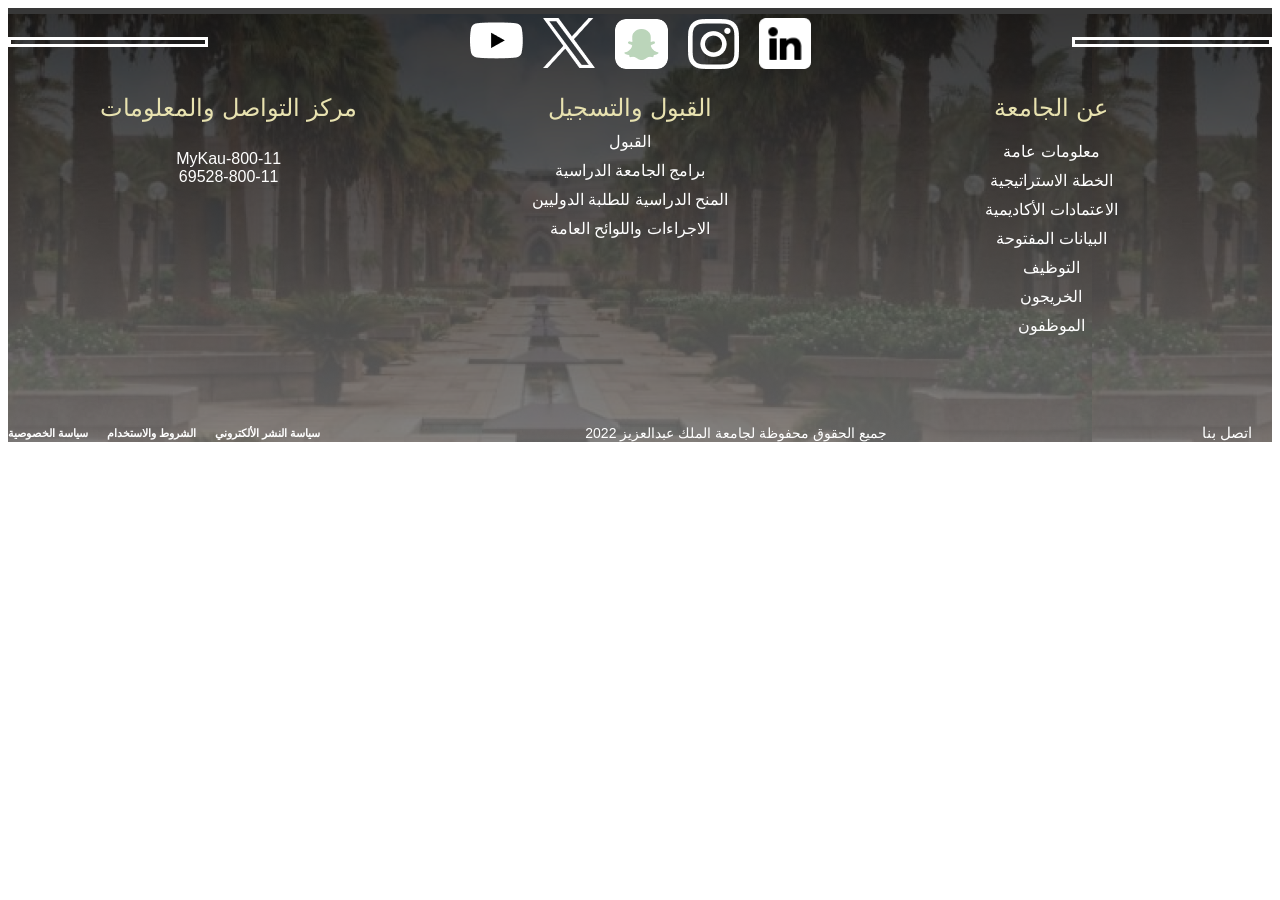
==== view/footer.html @ cdcd2ef0 "3rd" ====
<!DOCTYPE html>
<html lang="en">
<head>
    <meta charset="UTF-8">
    <meta name="viewport" content="width=device-width, initial-scale=1.0">
    <title>Your Page Title</title>
    <style>
        .Footer {
            background-image: url("../public/img/footer/Footer.png");
            display: flex;
            flex-direction: column;
            justify-content: center;
        }

        .div-2 {
            display: flex;
            width: 100%;
            padding-top: 6px;
            flex-direction: column;
        }

        @media (max-width: 991px) {
            .div-2 {
                max-width: 100%;
            }
        }


        .img {
            position: absolute;
            inset: 0;
            height: 100%;
            width: 100%;
            object-fit: cover;
            object-position: center;
        }

        .Top {
            position: relative;
            align-self: stretch;
            display: flex;
            width: 100%;
            align-items: center;
            
            justify-content: space-between;
        }

        @media (max-width: 991px) {
            .div-4 {
                max-width: 100%;
                flex-wrap: wrap;
            }
        }

        .Left-Line {
            align-self: stretch;
            width: 194px;
            height: 4px;
            margin: auto 0;
            border: 3px solid rgba(255, 255, 255, 1);
        }

        .social-media {
            align-self: stretch;
            display: flex;
            align-items: start;
            gap: 20px;
            justify-content: space-between;
        }

        @media (max-width: 991px) {
            .social-media {
                max-width: 100%;
                flex-wrap: wrap;
            }
        }

        .YouTube {
            aspect-ratio: 1;
            object-fit: auto;
            object-position: center;
            width: 53px;
        }

        .X {
            aspect-ratio: 1.04;
            object-fit: auto;
            object-position: center;
            width: 52px;
            margin-top: 4px;
        }

        .Snapchat {
            aspect-ratio: 1.06;
            object-fit: auto;
            object-position: center;
            width: 53px;
            border-radius: 11px;
            margin-top: 5px;
        }

        .Instagram {
            aspect-ratio: 1.02;
            object-fit: auto;
            object-position: center;
            width: 51px;
            margin-top: 5px;
        }

        .in {
            aspect-ratio: 1.02;
            object-fit: auto;
            object-position: center;
            width: 52px;
            margin-top: 4px;
        }

        .Right-Line {
            align-self: stretch;
            width: 194px;
            height: 4px;
            margin: auto 0;
            border: 3px solid rgba(255, 255, 255, 1);
        }

        .Content {
            display: flex;
            justify-content: space-around;
            
            justify-content: space-between;
            margin-top: 15px; 


        }


        .column-left {
            flex: 1;
            padding: 10px;
            gap: 200px;
            text-align: center;
            justify-content: left;
            margin-left: 20px;
        }
        .column-center {
            flex: 1;
            padding: 10px;
            gap: 200px;
            text-align: center;
            justify-content: center;
            margin-right: 20px;
        }
        .column-right {
            flex: 1;
            padding: 10px;
            gap: 200px;
            text-align: center;
            justify-content: right;
            margin-right: 20px;
        } 
        

        .about {
            color: rgba(232, 226, 176, 1);
            font: 24px Inter, sans-serif;
        }

        .GenralInfo {
            font-family: Inter, sans-serif;
            margin-top: 20px;
            align-self: stretch;
            color: white;
            text-align: center; 
        }

        .plan, .Credits, .openData, .jobs, .Graduates, .Employees {
            font-family: Inter, sans-serif;
            align-self: stretch;
            margin-top: 10px;
            color: white;

        }





        .Admission {
            color: rgba(232, 226, 176, 1);
            font: 24px Inter, sans-serif;
        }

        .div-C1, .div-C2, .div-C3, .div-C4 {
            font-family: Inter, sans-serif;
            align-self: stretch;
            margin-top: 10px;
            color: white;
        }



        .ContactInfo{
        color: rgba(232, 226, 176, 1);
        font: 24px Inter, sans-serif;
        }

        .div-L1 {
            font-family: Inter, sans-serif;
            align-self: stretch;
            margin-top: 10px;
            color: white;
        }
        .Buttom {
            position: relative;
            display: flex;
            margin-top: 79px;
            width: 100%;
            color: rgba(255, 255, 255, 1);
            font-weight: 700;
            text-align: center;     
            align-items: center;
            justify-content: space-between;
        }

        @media (max-width: 991px) {
            .Buttom {
                max-width: 100%;
                flex-wrap: wrap;
                margin-top: 40px;
            }
        }

        .div-Buttom {
            display: flex;
            gap: 19px;
            font-size: 11px;
        }

        @media (max-width: 991px) {
            .div-Buttom {
                max-width: 100%;
                flex-wrap: wrap;
            }
        }

        .div-B1 {
            font-family: Inter, sans-serif;
        }

        .div-B2 {
            font-family: Inter, sans-serif;
            margin: auto 0;
        }

        .div-B3 {
            font-family: Inter, sans-serif;
            flex-grow: 1;
            flex-basis: auto;
        }

        .Kau2022 {
            justify-content: center;
            font: 300 14px Inter, sans-serif; 
            align-items: center;
            padding-right: 50px; 

        }

        .Contact-us {
            font: 15px Inter, sans-serif;
            justify-content: right;
            margin-right: 20px; 
        }
    </style>
</head>
<body>
    <div class="Footer">
        <div class="div-2">
            <div class="Top">
                <div class="Left-Line"></div>
                <div class="social-media">
                    <img loading="lazy" src="../public/img/footer/YouTube.png" class="YouTube" />
                    <img loading="lazy" src="../public/img/footer/X.png" class="X" />
                    <img loading="lazy" src="../public/img/footer/Snapchat.png" class="Snapchat" />
                    <img loading="lazy" src="../public/img/footer/Instagram.png" class="Instagram" />
                    <img loading="lazy" src="../public/img/footer/in.png" class="in" />
                </div>
                <div class="Right-Line"></div>
            </div>

            <div class="Content">
                    <div class="column-left">

                        <div class="ContactInfo">مركز التواصل والمعلومات</div>
                        <div class="div-L1">
                            <br />
                            MyKau-800-11
                            <br />
                            69528-800-11
                            <br />
                        </div>

                    </div>

                    <div class="column-center">
                        
                            <div class="Admission">القبول والتسجيل</div>
                            <div class="div-C1"> القبول
                               
                            </div>
                            <div class="div-C2">برامج الجامعة الدراسية</div>
                            <div class="div-C3">المنح الدراسية للطلبة الدوليين</div>
                            <div class="div-C4">الاجراءات واللوائح العامة</div>
                        
                    </div>

                    <div class="column-right">
                        
                            <div class="about">عن الجامعة</div>
                            <div class="GenralInfo">معلومات عامة</div>
                            <div class="plan">الخطة الاستراتيجية</div>
                            <div class="Credits">الاعتمادات الأكاديمية</div>
                            <div class="openData">البيانات المفتوحة</div>
                            <div class="jobs">التوظيف</div>
                            <div class="Graduates">الخريجون</div>
                            <div class="Employees">الموظفون</div>
                        
                    </div>
                
            </div>

            <div class="Buttom">
                <div class="div-Buttom">
                    <div class="div-B1">سياسة الخصوصية</div>
                    <div class="div-B2">الشروط والاستخدام</div>
                    <div class="div-B3">سياسة النشر الألكتروني</div>
                </div>
                <div class="Kau2022">
                    جميع الحقوق محفوظة لجامعة الملك عبدالعزيز 2022
                </div>
                <div class="Contact-us">اتصل بنا</div>
            </div>
        </div>
    </div>
</body>
</html>
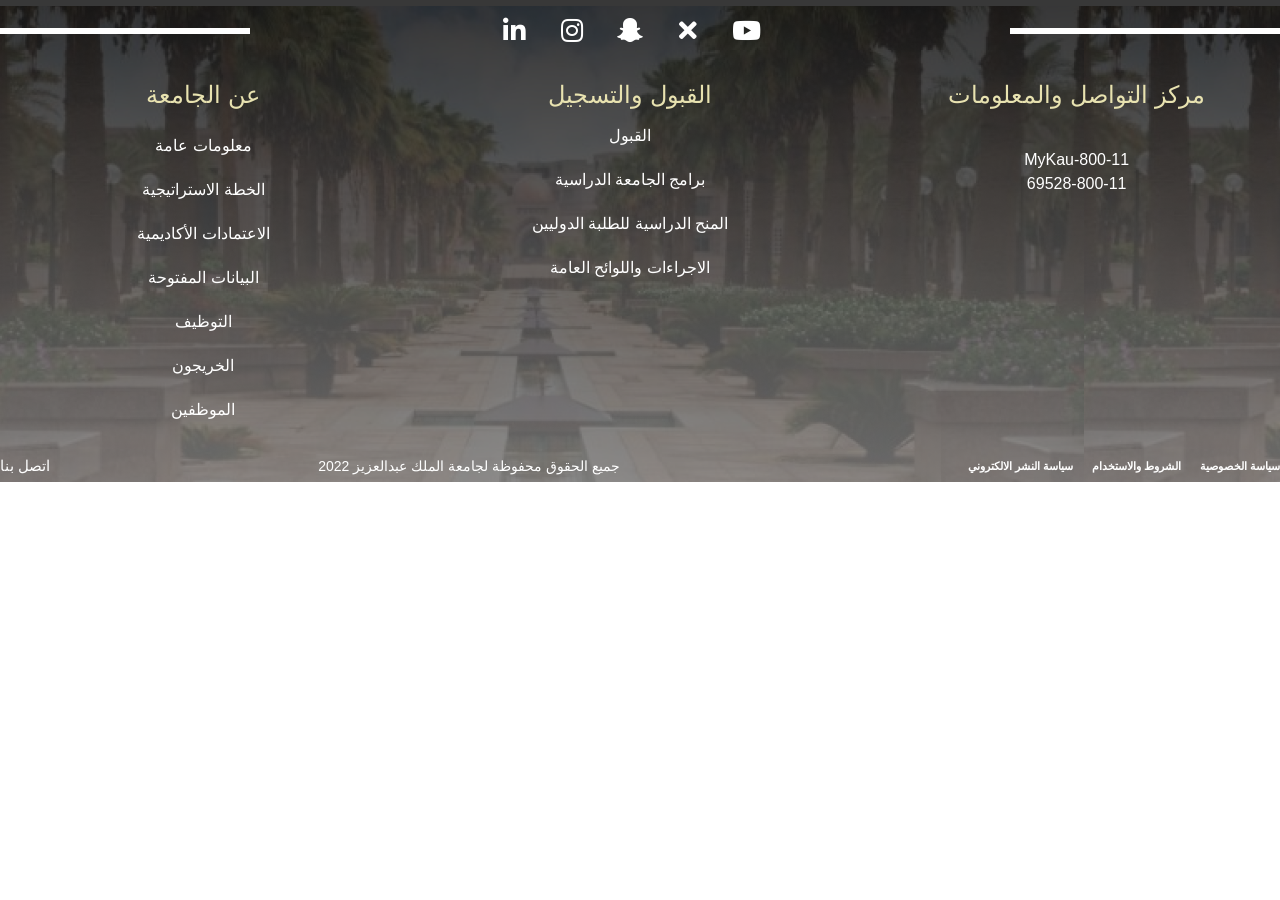
==== commit e22476e0: "4th" ====
--- a/view/footer.html
+++ b/view/footer.html
@@ -1,10 +1,12 @@
 
 <!DOCTYPE html>
-<html lang="en">
+<html lang="ar" dir="rtl">
 <head>
     <meta charset="UTF-8">
     <meta name="viewport" content="width=device-width, initial-scale=1.0">
     <title>Your Page Title</title>
+    <link rel="stylesheet" href="https://cdnjs.cloudflare.com/ajax/libs/font-awesome/5.15.4/css/all.min.css">
+    <link href="https://cdn.jsdelivr.net/npm/bootstrap@5.1.0/dist/css/bootstrap.min.css" rel="stylesheet">
     <style>
         .Footer {
             background-image: url("../public/img/footer/Footer.png");
@@ -42,7 +44,6 @@
             display: flex;
             width: 100%;
             align-items: center;
-            
             justify-content: space-between;
         }
 
@@ -55,83 +56,129 @@
 
         .Left-Line {
             align-self: stretch;
-            width: 194px;
+            width: 270px;
             height: 4px;
             margin: auto 0;
             border: 3px solid rgba(255, 255, 255, 1);
-        }
-
-        .social-media {
-            align-self: stretch;
-            display: flex;
-            align-items: start;
-            gap: 20px;
-            justify-content: space-between;
-        }
-
-        @media (max-width: 991px) {
-            .social-media {
-                max-width: 100%;
-                flex-wrap: wrap;
-            }
-        }
-
-        .YouTube {
-            aspect-ratio: 1;
-            object-fit: auto;
-            object-position: center;
-            width: 53px;
-        }
-
-        .X {
-            aspect-ratio: 1.04;
-            object-fit: auto;
-            object-position: center;
-            width: 52px;
-            margin-top: 4px;
-        }
-
-        .Snapchat {
-            aspect-ratio: 1.06;
-            object-fit: auto;
-            object-position: center;
-            width: 53px;
-            border-radius: 11px;
-            margin-top: 5px;
-        }
-
-        .Instagram {
-            aspect-ratio: 1.02;
-            object-fit: auto;
-            object-position: center;
-            width: 51px;
-            margin-top: 5px;
-        }
-
-        .in {
-            aspect-ratio: 1.02;
-            object-fit: auto;
-            object-position: center;
-            width: 52px;
-            margin-top: 4px;
-        }
+            background-color: white;
+        }
+
+
+        .social-buttons {
+            display: flex;
+            flex-wrap: wrap;
+            justify-content: center;
+            gap: 8px;
+        }
+
+        .social-button {
+            position: relative;
+            display: flex;
+            justify-content: center;
+            align-items: center;
+            outline: none;
+            width: 50px;
+            height: 50px;
+            text-decoration: none;
+            border-radius: 100%;
+            background: transparent;
+            text-align: center;
+        }
+
+            .social-button::after {
+                content: "";
+                position: absolute;
+                top: -1px;
+                left: 50%;
+                display: block;
+                width: 0;
+                height: 0;
+                border-radius: 100%;
+                transition: 0.3s;
+                background: transparent;
+            }
+
+            .social-button:focus, .social-button:hover {
+                color: #fff;
+            }
+
+                .social-button:focus::after, .social-button:hover::after {
+                    width: calc(100% + 2px);
+                    height: calc(100% + 2px);
+                    margin-left: calc(-50% - 1px);
+                }
+
+            .social-button i,
+            .social-button svg {
+                position: relative;
+                z-index: 1;
+                transition: 0.3s;
+                color: #fff; /* Set icon color to white */
+            }
+
+            .social-button i {
+                font-size: 25.6px;
+            }
+
+            .social-button svg {
+                height: 40%;
+                width: 40%;
+            }
+
+        .social-button--youtube {
+            color: #c4302b;
+        }
+
+            .social-button--youtube::after {
+                background: #c4302b;
+            }
+
+        .social-button--x {
+            color: #000;
+        }
+
+            .social-button--x::after {
+                background: #000;
+            }
+
+        .social-button--snapchat {
+            color: #fffc00;
+        }
+
+            .social-button--snapchat::after {
+                background: #fffc00;
+            }
+
+        .social-button--instagram {
+            color: #bc2a8d;
+        }
+
+            .social-button--instagram::after {
+                background: #bc2a8d;
+            }
+
+        .social-button--linkedin {
+            color: #0077b5;
+        }
+
+            .social-button--linkedin::after {
+                background: #0077b5;
+            }
 
         .Right-Line {
             align-self: stretch;
-            width: 194px;
+            width: 250px;
             height: 4px;
             margin: auto 0;
             border: 3px solid rgba(255, 255, 255, 1);
+            background-color: white;
         }
 
         .Content {
             display: flex;
             justify-content: space-around;
-            
             justify-content: space-between;
-            margin-top: 15px; 
-
-
+            margin-top: 15px;
         }
 
 
@@ -143,6 +190,7 @@
             justify-content: left;
             margin-left: 20px;
         }
+
         .column-center {
             flex: 1;
             padding: 10px;
@@ -151,6 +199,7 @@
             justify-content: center;
             margin-right: 20px;
         }
+
         .column-right {
             flex: 1;
             padding: 10px;
@@ -158,8 +207,8 @@
             text-align: center;
             justify-content: right;
             margin-right: 20px;
-        } 
-        
+        }
+
 
         .about {
             color: rgba(232, 226, 176, 1);
@@ -171,7 +220,7 @@
             margin-top: 20px;
             align-self: stretch;
             color: white;
-            text-align: center; 
+            text-align: center;
         }
 
         .plan, .Credits, .openData, .jobs, .Graduates, .Employees {
@@ -179,7 +228,6 @@
             align-self: stretch;
             margin-top: 10px;
             color: white;
-
         }
 
 
@@ -199,10 +247,75 @@
         }
 
 
-
-        .ContactInfo{
-        color: rgba(232, 226, 176, 1);
-        font: 24px Inter, sans-serif;
+        .Content a {
+            background-image: linear-gradient( to right, rgba(232, 226, 176, 1), rgba(232, 226, 176, 1) 50%, white 50% );
+            background-size: 200% 100%;
+            background-position: -100%;
+            display: inline-block;
+            padding: 5px 0;
+            position: relative;
+            -webkit-background-clip: text;
+            -webkit-text-fill-color: transparent;
+            transition: all 0.3s ease-in-out;
+            color: white;
+        }
+
+            .Content a:before {
+                content: '';
+                background: #236B3C;
+                display: block;
+                position: absolute;
+                bottom: -3px;
+                left: 0;
+                width: 0;
+                height: 3px;
+                transition: all 0.3s ease-in-out;
+            }
+
+            .Content a:hover {
+                background-position: 0;
+            }
+
+                .Content a:hover::before {
+                    width: 100%;
+                }
+
+
+
+
+        .Buttom a {
+            color: #18272F;
+            position: relative;
+            text-decoration: none;
+            color: white;
+        }
+
+            .Buttom a::before {
+                content: '';
+                position: absolute;
+                width: 100%;
+                height: 1px;
+                border-radius: 4px;
+                background-color: rgba(232, 226, 176, 1);
+                bottom: 0;
+                left: 0;
+                transform-origin: right;
+                transform: scaleX(0);
+                transition: transform .3s ease-in-out;
+            }
+
+            .Buttom a:hover::before {
+                transform-origin: right;
+                transform: scaleX(1);
+            }
+
+
+
+
+
+        .ContactInfo {
+            color: rgba(232, 226, 176, 1);
+            font: 24px Inter, sans-serif;
         }
 
         .div-L1 {
@@ -211,6 +324,10 @@
             margin-top: 10px;
             color: white;
         }
+
+
+
+
         .Buttom {
             position: relative;
             display: flex;
@@ -218,9 +335,13 @@
             width: 100%;
             color: rgba(255, 255, 255, 1);
             font-weight: 700;
-            text-align: center;     
+            text-align: center;
             align-items: center;
             justify-content: space-between;
+            margin-left: 9px;
+            padding-bottom: 7px;
+            padding-top: 10px;
+            margin-top: 10px;
         }
 
         @media (max-width: 991px) {
@@ -261,16 +382,15 @@
 
         .Kau2022 {
             justify-content: center;
-            font: 300 14px Inter, sans-serif; 
+            font: 300 14px Inter, sans-serif;
             align-items: center;
-            padding-right: 50px; 
-
+            padding-right: 100px;
         }
 
         .Contact-us {
             font: 15px Inter, sans-serif;
             justify-content: right;
-            margin-right: 20px; 
+            margin-right: 20px;
         }
     </style>
 </head>
@@ -279,13 +399,25 @@
         <div class="div-2">
             <div class="Top">
                 <div class="Left-Line"></div>
-                <div class="social-media">
-                    <img loading="lazy" src="../public/img/footer/YouTube.png" class="YouTube" />
-                    <img loading="lazy" src="../public/img/footer/X.png" class="X" />
-                    <img loading="lazy" src="../public/img/footer/Snapchat.png" class="Snapchat" />
-                    <img loading="lazy" src="../public/img/footer/Instagram.png" class="Instagram" />
-                    <img loading="lazy" src="../public/img/footer/in.png" class="in" />
+
+                <div class="social-buttons">
+                    <a href="https://www.youtube.com/@kauedu_sa" class="social-button social-button--youtube" aria-label="YouTube">
+                        <i class="fab fa-youtube"></i>
+                    </a>
+                    <a href="https://x.com/kauweb" class="social-button social-button--x" aria-label="X">
+                        <i class="fas fa-times"></i>
+                    </a>
+                    <a href="https://www.snapchat.com/add/kauedu_sa" class="social-button social-button--snapchat" aria-label="Snapchat">
+                        <i class="fab fa-snapchat-ghost"></i>
+                    </a>
+                    <a href="https://www.instagram.com/kauedu_sa/" class="social-button social-button--instagram" aria-label="Instagram">
+                        <i class="fab fa-instagram"></i>
+                    </a>
+                    <a href="https://www.linkedin.com/school/king-abdulaziz-university" class="social-button social-button--linkedin" aria-label="LinkedIn">
+                        <i class="fab fa-linkedin-in"></i>
+                    </a>
                 </div>
+
                 <div class="Right-Line"></div>
             </div>
 
@@ -294,11 +426,13 @@
 
                         <div class="ContactInfo">مركز التواصل والمعلومات</div>
                         <div class="div-L1">
-                            <br />
-                            MyKau-800-11
-                            <br />
-                            69528-800-11
-                            <br />
+                            <a href="https://cic.kau.edu.sa/Default-777-ar">
+                                <br />
+                                MyKau-800-11
+                                <br />
+                                69528-800-11
+                                <br />
+                            </a>
                         </div>
 
                     </div>
@@ -306,25 +440,41 @@
                     <div class="column-center">
                         
                             <div class="Admission">القبول والتسجيل</div>
-                            <div class="div-C1"> القبول
-                               
+                            <div class="div-C1"> 
+                                <a href="https://www.kau.edu.sa/Content-0-ar-285332">القبول</a>
                             </div>
-                            <div class="div-C2">برامج الجامعة الدراسية</div>
-                            <div class="div-C3">المنح الدراسية للطلبة الدوليين</div>
-                            <div class="div-C4">الاجراءات واللوائح العامة</div>
+                            <div class="div-C2">
+                                <a href="https://www.kau.edu.sa/Content-0-AR-285332">برامج الجامعة الدراسية</a>
+                            </div>
+                            <div class="div-C3">
+                                <a href="https://dsa-scholarships.kau.edu.sa/Default-211995-AR">المنح الدراسية للطلبة الدوليين </a>
+                            </div>
+                            <div class="div-C4">
+                                <a href="https://www.kau.edu.sa/Pages-od.aspx#"> الاجراءات واللوائح العامة</a>
+                        
+                            
+                            </div>
                         
                     </div>
 
                     <div class="column-right">
                         
                             <div class="about">عن الجامعة</div>
-                            <div class="GenralInfo">معلومات عامة</div>
-                            <div class="plan">الخطة الاستراتيجية</div>
-                            <div class="Credits">الاعتمادات الأكاديمية</div>
-                            <div class="openData">البيانات المفتوحة</div>
-                            <div class="jobs">التوظيف</div>
-                            <div class="Graduates">الخريجون</div>
-                            <div class="Employees">الموظفون</div>
+                            <div class="GenralInfo"><a href="https://www.kau.edu.sa/Pages-282186.aspx"> معلومات عامة</a> </div>
+
+                            <div class="plan">  <a href="https://www.kau.edu.sa/Content-0-AR-285334"> الخطة الاستراتيجية</a></div>
+
+                            <div class="Credits">
+                                <a href="https://www.kau.edu.sa/Content-0-AR-285355"> الاعتمادات الأكاديمية</a> 
+                            </div>
+
+                            <div class="openData"><a href="https://www.kau.edu.sa/Pages-od.aspx">البيانات المفتوحة</a></div>
+
+                            <div class="jobs"><a href="https://www.kau.edu.sa/Content-0-AR-285355">التوظيف</a> </div>
+
+                            <div class="Graduates"><a href="https://www.kau.edu.sa/Content-0-AR-282192">الخريجون</a></div>
+
+                            <div class="Employees"> <a href="https://www.kau.edu.sa/Content-0-AR-282190">الموظفين</a> </div>
                         
                     </div>
                 
@@ -332,14 +482,14 @@
 
             <div class="Buttom">
                 <div class="div-Buttom">
-                    <div class="div-B1">سياسة الخصوصية</div>
-                    <div class="div-B2">الشروط والاستخدام</div>
-                    <div class="div-B3">سياسة النشر الألكتروني</div>
+                    <div class="div-B1"><a href="https://dtc.kau.edu.sa/Pages-OnlinePrivacyPolicyAR.aspx">سياسة الخصوصية</a></div>
+                    <div class="div-B2"><a href="https://dtc.kau.edu.sa/Pages-tacouAR.aspx">الشروط والاستخدام</a></div>
+                    <div class="div-B3"><a href="https://dtc.kau.edu.sa/Pages-OnlinePublishingPolicyAR.aspx">سياسة النشر الالكتروني</a></div>
                 </div>
                 <div class="Kau2022">
                     جميع الحقوق محفوظة لجامعة الملك عبدالعزيز 2022
                 </div>
-                <div class="Contact-us">اتصل بنا</div>
+                <div class="Contact-us"> <a href="https://www.kau.edu.sa/Pages-%D8%A7%D8%AA%D8%B5%D9%84-%D8%A8%D9%86%D8%A7.aspx">اتصل بنا</a></div>
             </div>
         </div>
     </div>
